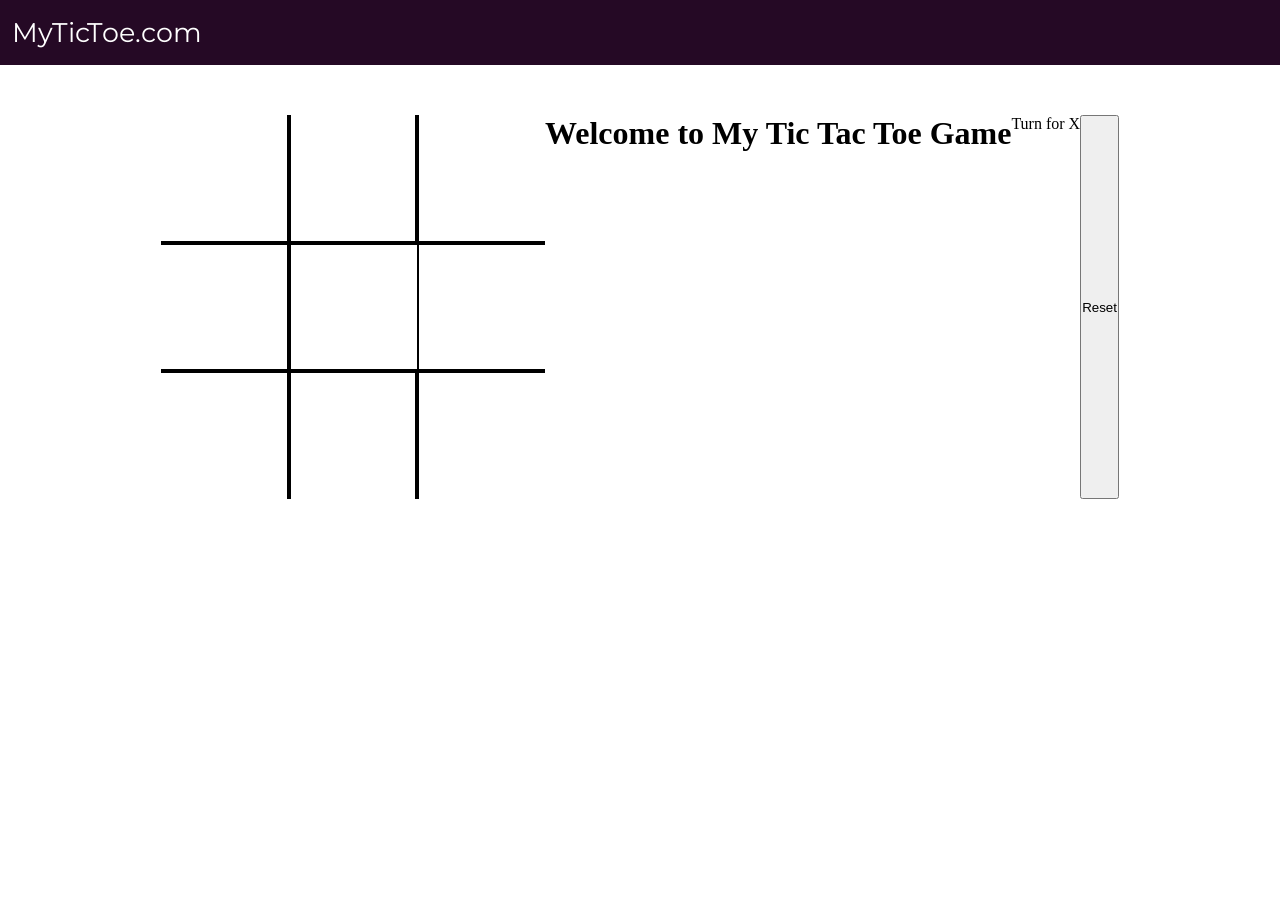
==== TicTacToeGame.html @ acbec2bf "first commit" ====
<!DOCTYPE html>
<html lang="en">
<head>
    <meta charset="UTF-8">
    <meta name="viewport" content="width=device-width, initial-scale=1.0">
    <title>Tic Tca Toe Game</title>
    <link rel="stylesheet" href="TicTacToeGame.css" > 
</head>
<body>
    <nav>
    <ul>
        <li>MyTicToe.com </li>
    </ul>
    </nav>
    <div class="gameContainer">
        <div class="container">
             <div class="box bt-0  bl-0"><span class=" boxtext"></span></div>
             <div class="box bt-0"><span class=" boxtext"> </span></div>
             <div class="box bt-0 br-0"><span class=" boxtext"></span></div>  
             <div class="box bl-0"><span class=" boxtext"> </span></div>
             <div class="box br-0"><span class=" boxtext"> </span></div>
             <div class="box br-0"><span class=" boxtext"></span></div>
             <div class="box bl-0 bb-0"><span class=" boxtext"></span></div>
             <div class="box bb-0"><span class=" boxtext"></span></div>
             <div class="box bb-0 br-0"><span class=" boxtext"> </span></div>
        </div>
        <div class="gameInfo">
            <h1> Welcome to  My Tic Tac Toe Game</h1>
        </div>
              <span class="info">Turn for X</span>
              <button id="reset">Reset</button>
        </div>
        <div class="imgbox">
             <!-- <img src="excited image.jpeg" alt=""> -->
        
        </div>  
         </div>  
           </div>
    <script src="TicTacToeGame.js" > </script> 
</head> 
</body>
</html> 



<!-- 
 <div class="box bt-0  bl-0"><span class=" boxtext">X </span></div>
             <div class="box bt-0"><span class=" boxtext">X </span></div>
             <div class="box bt-0 br-0"><span class=" boxtext">X </span></div>  
             <div class="box bl-0"><span class=" boxtext">X </span></div>
             <div class="box br-0"><span class=" boxtext">X </span></div>
             <div class="box br-0"><span class=" boxtext">X </span></div>
             <div class="box bl-0 bb-0"><span class=" boxtext">X </span></div>
             <div class="box bb-0"><span class=" boxtext">X </span></div>
             <div class="box bb-0 br-0"><span class=" boxtext">X </span></div> -->
---- TicTacToeGame.css ----
/*@import url(https://fonts.googleapis.com/css2?family=Roboto&display=swap'); */

 
@import url('https://fonts.googleapis.com/css2?family=Montserrat:ital,wght@0,100..900;1,100..900&family=Roboto:ital,wght@0,100..900;1,100..900&display=swap'); 
*{
    margin:0; /* m-0*/
    padding: 0;
}
nav
{
    background-color: rgb(37, 9, 37);
    color:white;
    height:65px;
    font-size: 27px; 
    display: flex;
    align-items:center;
    padding: 0 12px;
  font-family: "Montserrat", sans-serif;
}
nav ul{
    list-style-type:none;
} 
.gameContainer{
    /* background-color:yellow; */
    display: flex;
    justify-content: center ;
    margin-top: 50px;
}
.container{  
    display:grid;
    grid-template-rows: repeat(3,10vw);
    grid-template-columns: repeat(3,10vw);
    font-family: 'Roboto',sans-serif;
      
}
.box{
    border: 2px solid black ;
    font-size: 8vw; 
    cursor: pointer;
    display: flex;
    justify-content: center;
    align-items: center;
}
.b ox:hover{
    background-color: rgb(217,180,252);
}
.ganeInfo{
    padding: 0 34px;
    font-family:'Baloo Bhaina 2',cursive;
}
.imgbox img{
    dispaly: none;
}



/* br means border right */
.br-0{
     border-right: 0;
}
.bl-0{
    border-left: 0;
}
.bt-0{
    border-top: 0;
}
.bb-0{
    border-bottom: 0;
}
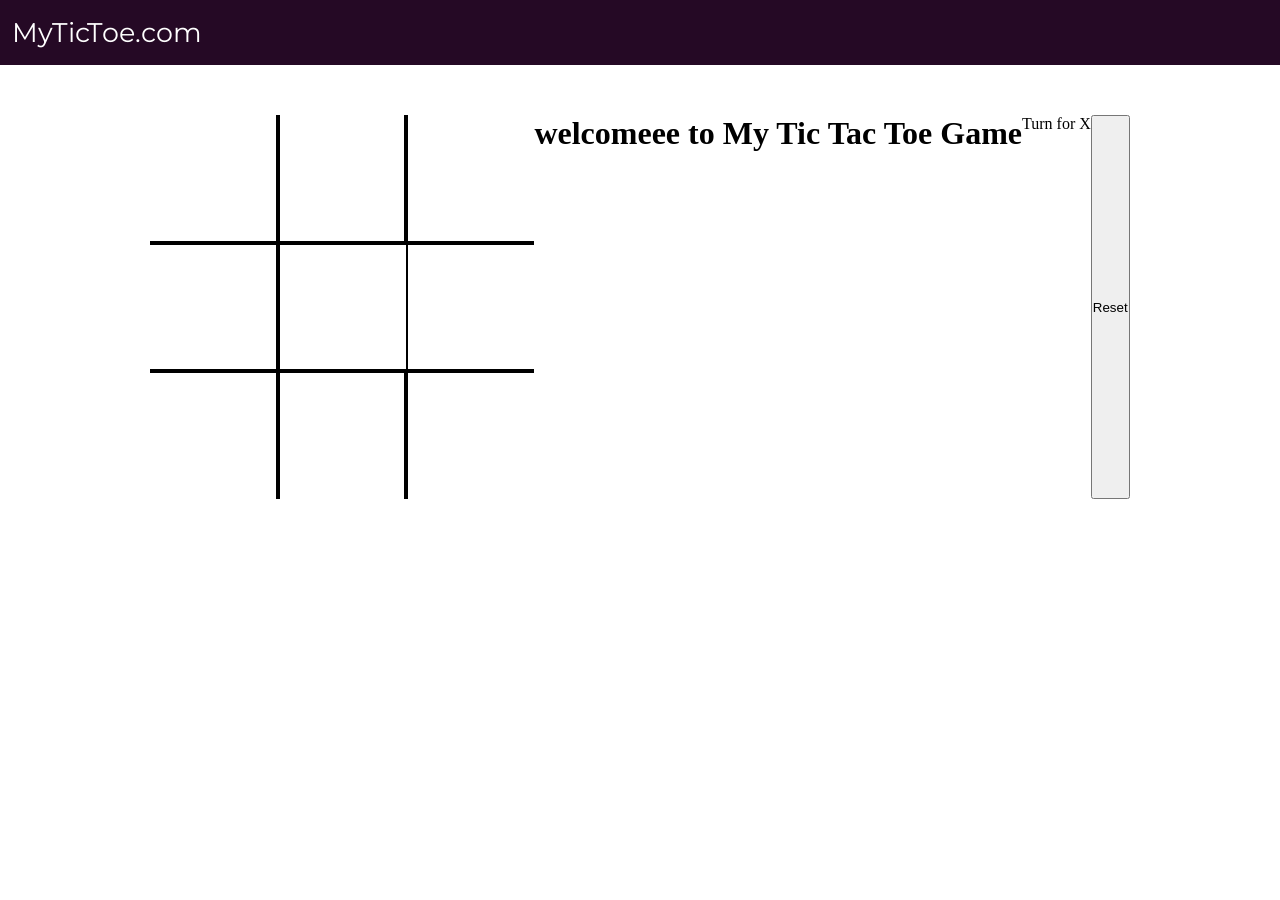
==== commit e6b442a7: "first commit" ====
--- a/TicTacToeGame.html
+++ b/TicTacToeGame.html
@@ -25,7 +25,7 @@
              <div class="box bb-0 br-0"><span class=" boxtext"> </span></div>
         </div>
         <div class="gameInfo">
-            <h1> Welcome to  My Tic Tac Toe Game</h1>
+            <h1> welcomeee to  My Tic Tac Toe Game</h1>
         </div>
               <span class="info">Turn for X</span>
               <button id="reset">Reset</button>
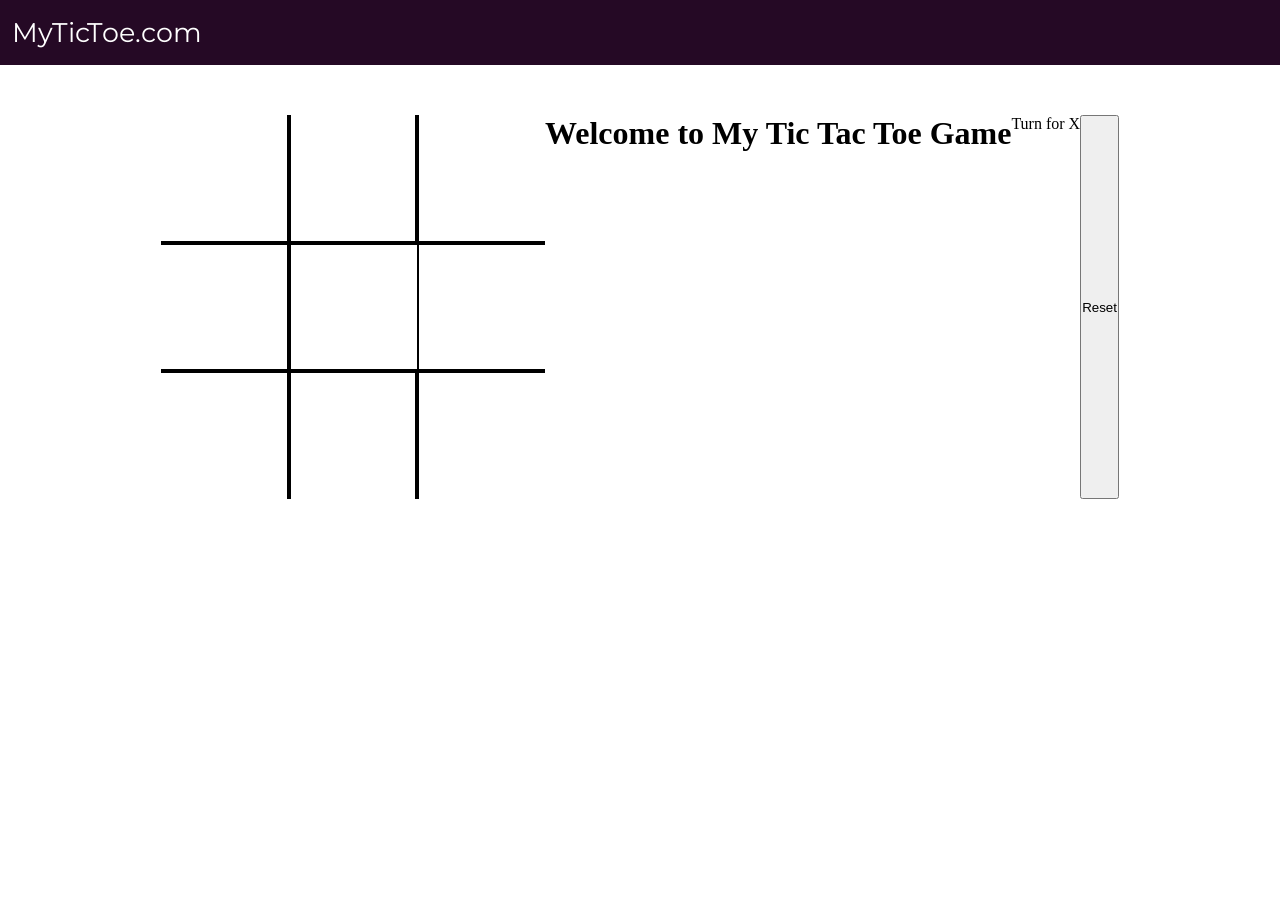
==== commit 20b20d82: "first commit" ====
--- a/TicTacToeGame.html
+++ b/TicTacToeGame.html
@@ -25,7 +25,7 @@
              <div class="box bb-0 br-0"><span class=" boxtext"> </span></div>
         </div>
         <div class="gameInfo">
-            <h1> welcomeee to  My Tic Tac Toe Game</h1>
+            <h1> Welcome to My Tic Tac Toe Game</h1>
         </div>
               <span class="info">Turn for X</span>
               <button id="reset">Reset</button>
